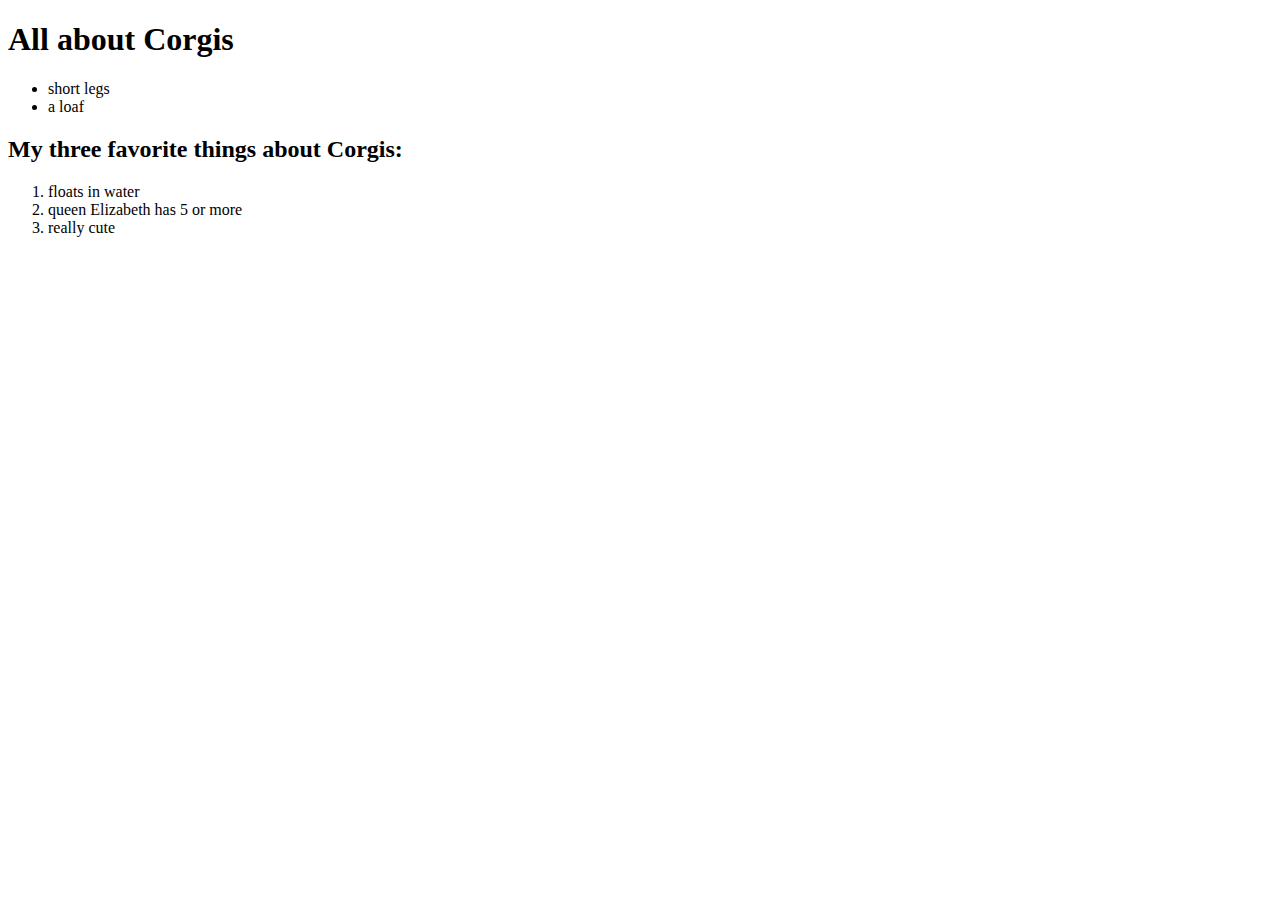
==== index.html @ 83b5566b "10.3.2018" ====
<!DOCTYPE html>

<html lang="en">
   
    <head>
    <meta charset="utf-8">
    <title>Assignment2</title>



</head>

<body>
    <h1>All about Corgis</h1>
    <p> 
       <ul>
       <li>short legs</li>
           <li>a loaf</li>
       </ul>
    <h2>My three favorite things about Corgis:</h2>
       <ol>
           <li>floats in water</li>
           <li>queen Elizabeth has 5 or more</li>
           <li>really cute</li>
       </ol>
   


</body>








</html>
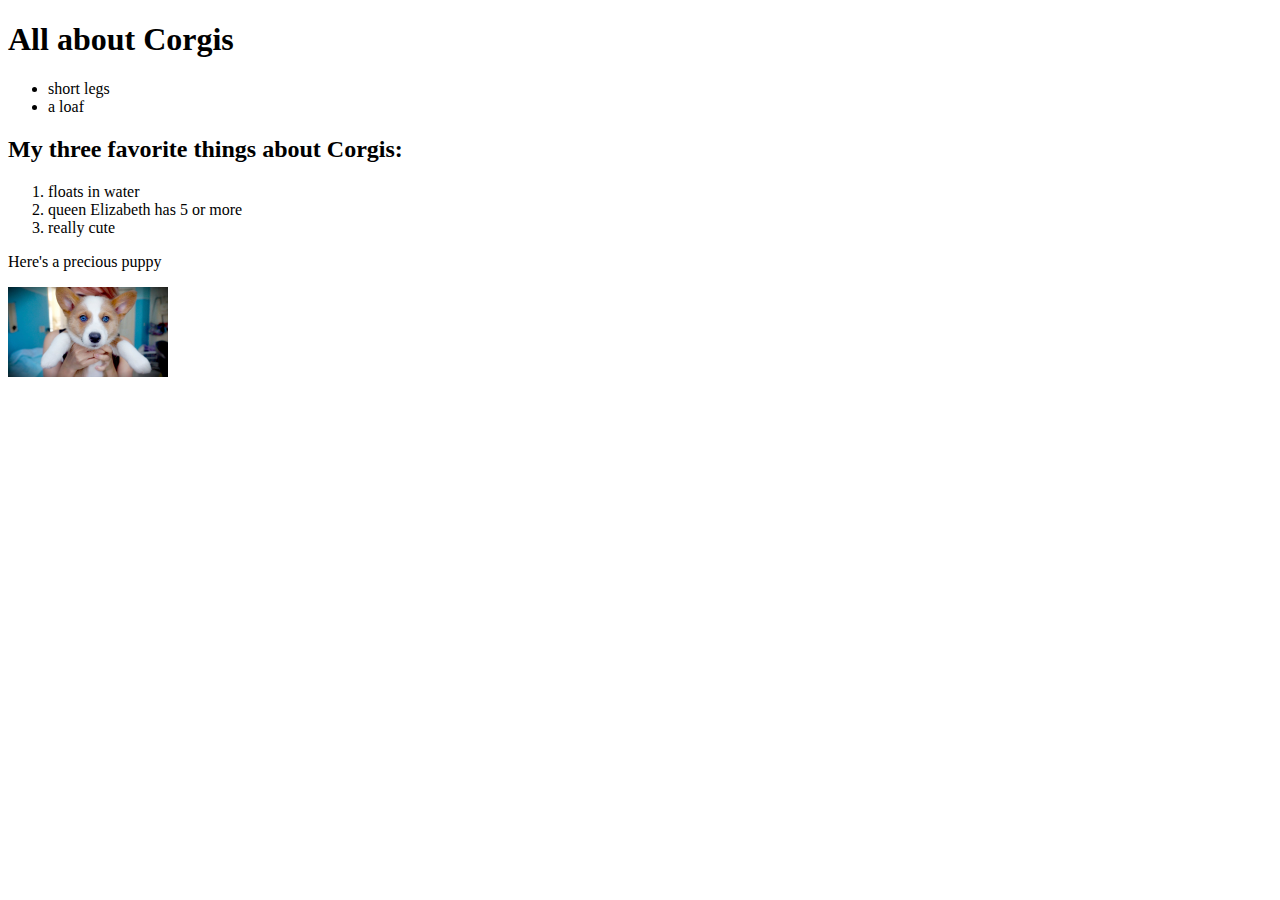
==== commit 925aa65b: "10.8.2018" ====
--- a/index.html
+++ b/index.html
@@ -24,7 +24,8 @@
            <li>really cute</li>
        </ol>
    
-
+       <p>Here's a precious puppy</p>
+    <a href="https://barkpost.com/our-favorite-barrels-of-fluff-10-fun-corgi-facts/" target="_blank"><img alt="blue eyed corgi" src="images/maxresdefault.jpg" height="90"></a>
 
 </body>
 
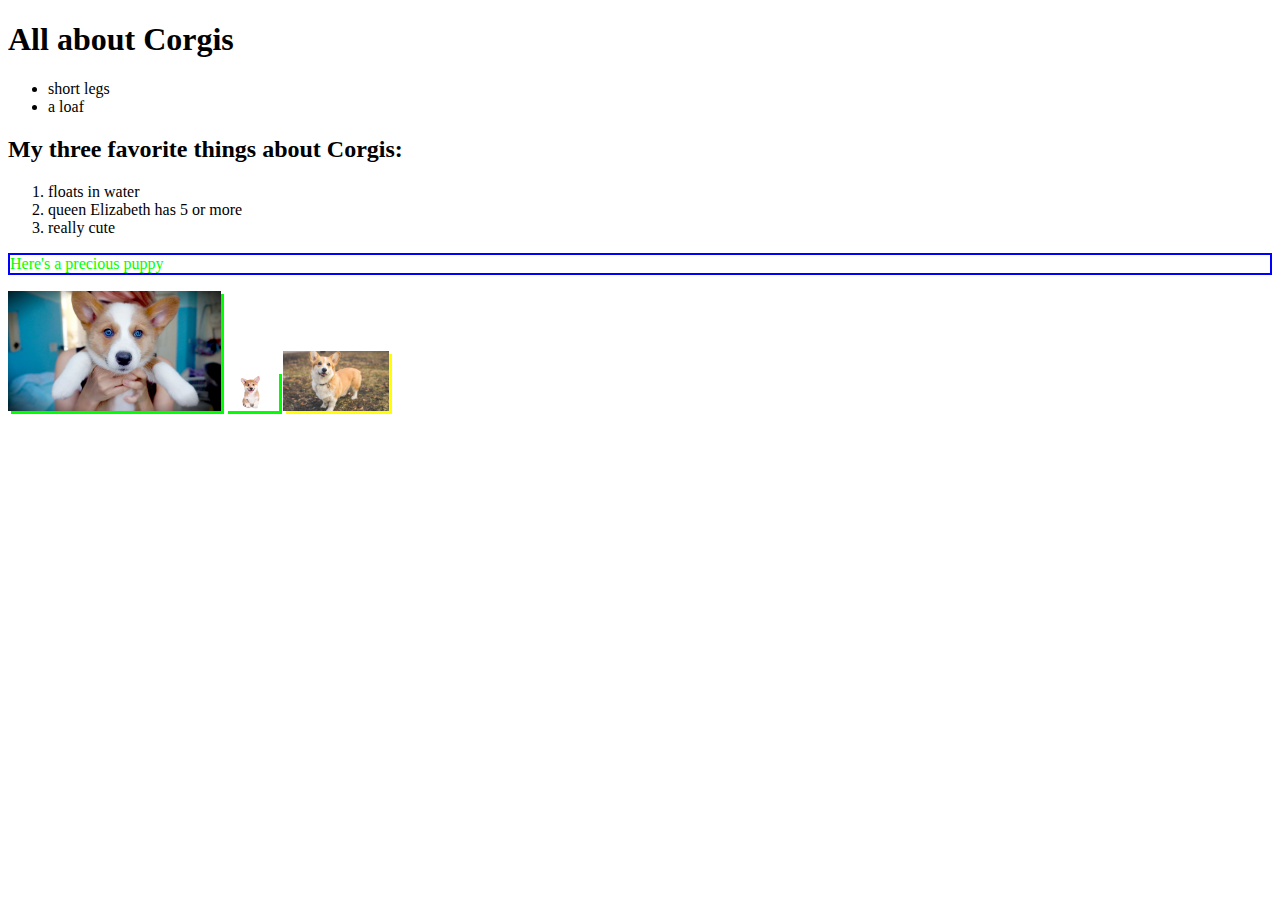
==== commit 37590570: "10.10.2018" ====
--- a/index.html
+++ b/index.html
@@ -5,6 +5,8 @@
     <head>
     <meta charset="utf-8">
     <title>Assignment2</title>
+        <link rel="stylesheet" type="text/css" href="css/styles.css">
+        
 
 
 
@@ -24,8 +26,12 @@
            <li>really cute</li>
        </ol>
    
-       <p>Here's a precious puppy</p>
-    <a href="https://barkpost.com/our-favorite-barrels-of-fluff-10-fun-corgi-facts/" target="_blank"><img alt="blue eyed corgi" src="images/maxresdefault.jpg" height="90"></a>
+       <p class="green blue-border">Here's a precious puppy</p>
+    <a href="https://barkpost.com/our-favorite-barrels-of-fluff-10-fun-corgi-facts/" target="_blank"><img class="corgi-gallery" alt="blue eyed corgi" src="images/maxresdefault.jpg"></a>
+    <a href="http://www.sfweekly.com/culture/someone-on-nextdoor-wants-to-borrow-a-corgi-for-the-royal-wedding/">
+    <img class="corgi-gallery small" alt="blue eyed corgi" src="images/rsz_shutterstock_530685676.jpg"></a>
+    <a href=http://mentalfloss.com/article/549058/corgi-themed-products>
+    <img id="special-pic" alt="blue eyed corgi" src="images/549058-istock-471884456.jpg"></a>
 
 </body>
 
--- a/css/styles.css
+++ b/css/styles.css
@@ -0,0 +1,27 @@
+img {
+    box-shadow: 5px 5px #d00d0d;
+}
+
+.corgi-gallery 
+
+{ 
+    box-shadow: 3px 3px #00ff00;
+    height: 120px
+}
+
+#special-pic {box-shadow: 3px 3px yellow;
+height: 60px
+}
+
+.small { height: 40px;
+
+}
+
+.green
+
+{color: #00ff00;
+
+}
+.blue-border { 
+    border: 2px #0000ff solid;
+}
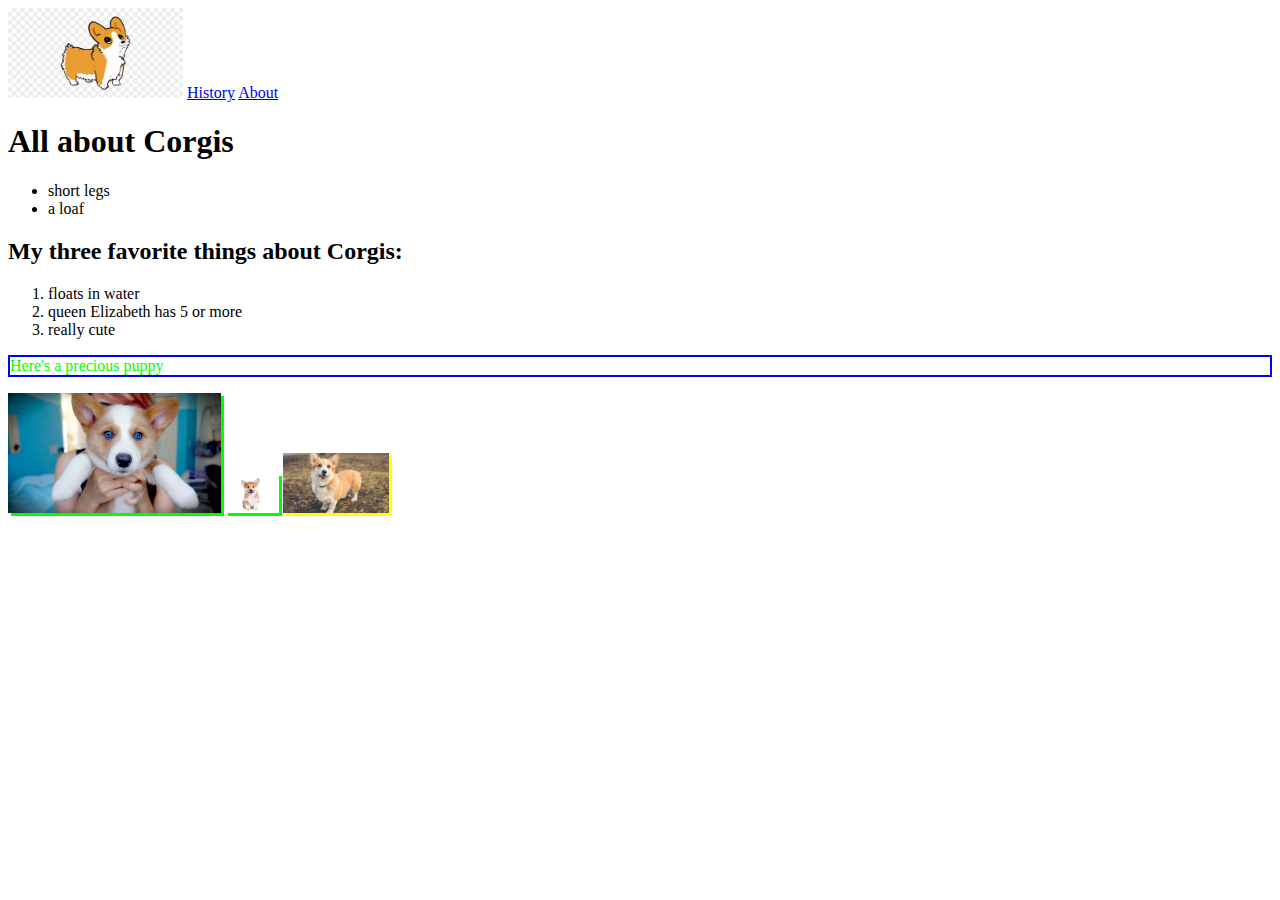
==== commit 4f251357: "10.12.2018" ====
--- a/index.html
+++ b/index.html
@@ -13,6 +13,10 @@
 </head>
 
 <body>
+    <a href="index.html"><img id="Logo" src="images/125-1250549_corgi-by-nina-bee-pembroke-welsh-corgi.jpg" height="90"></a>
+    <a href="history.html">History</a>
+    
+    <a href="about.html">About</a>
     <h1>All about Corgis</h1>
     <p> 
        <ul>
--- a/css/styles.css
+++ b/css/styles.css
@@ -25,3 +25,6 @@
 .blue-border { 
     border: 2px #0000ff solid;
 }
+#Logo {
+    box-shadow: none;
+}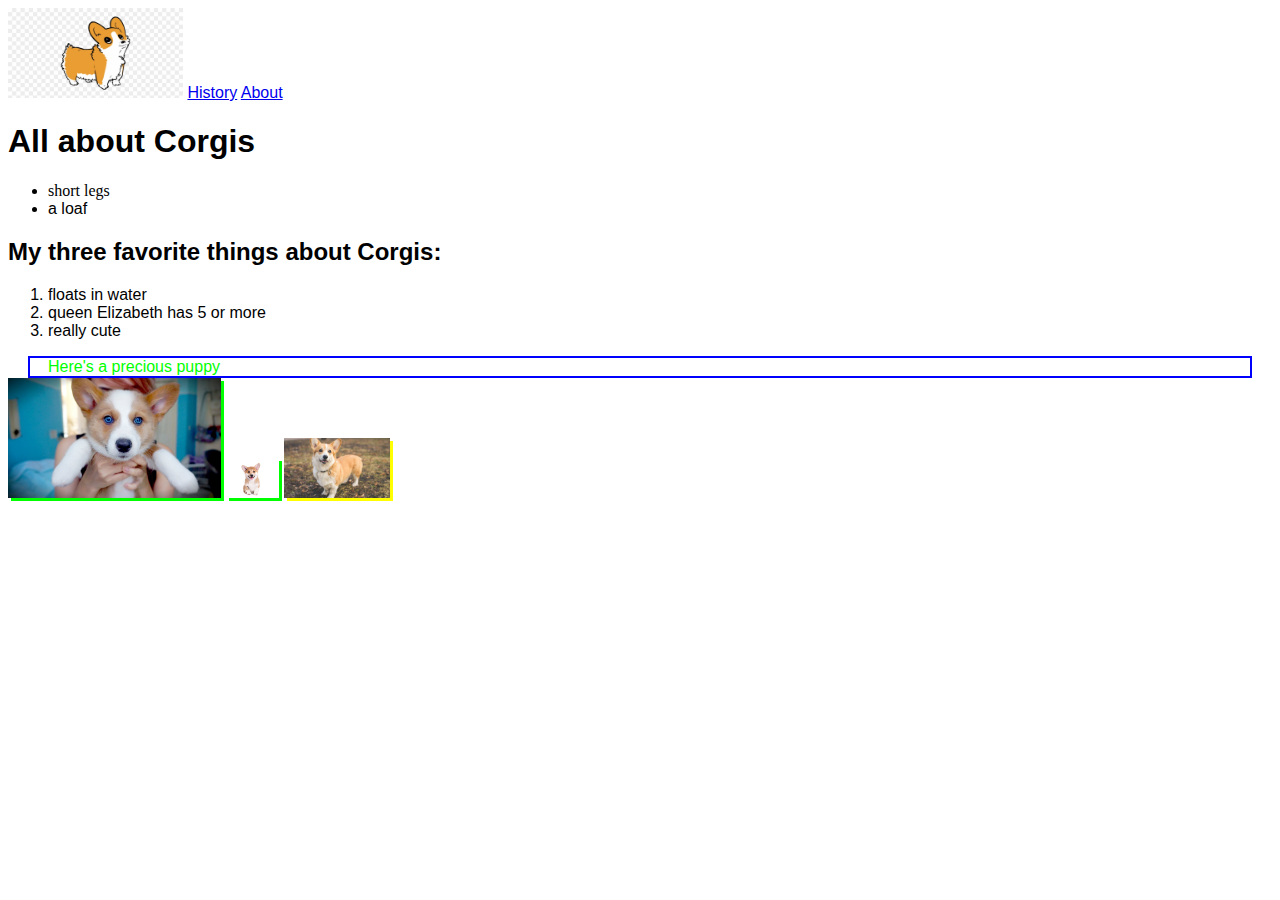
==== commit 28531f86: "10/15/2018" ====
--- a/index.html
+++ b/index.html
@@ -20,7 +20,7 @@
     <h1>All about Corgis</h1>
     <p> 
        <ul>
-       <li>short legs</li>
+       <li style="font-family: cursive"> short legs</li>
            <li>a loaf</li>
        </ul>
     <h2>My three favorite things about Corgis:</h2>
@@ -30,7 +30,7 @@
            <li>really cute</li>
        </ol>
    
-       <p class="green blue-border">Here's a precious puppy</p>
+       <p style="margin: 0Px 20px; padding-left: 18px;" class="green blue-border">Here's a precious puppy</p>
     <a href="https://barkpost.com/our-favorite-barrels-of-fluff-10-fun-corgi-facts/" target="_blank"><img class="corgi-gallery" alt="blue eyed corgi" src="images/maxresdefault.jpg"></a>
     <a href="http://www.sfweekly.com/culture/someone-on-nextdoor-wants-to-borrow-a-corgi-for-the-royal-wedding/">
     <img class="corgi-gallery small" alt="blue eyed corgi" src="images/rsz_shutterstock_530685676.jpg"></a>
--- a/css/styles.css
+++ b/css/styles.css
@@ -1,3 +1,11 @@
+* {
+    box-sizing: border-box;
+}
+
+html{
+    font-family: helvetica;
+}
+
 img {
     box-shadow: 5px 5px #d00d0d;
 }
